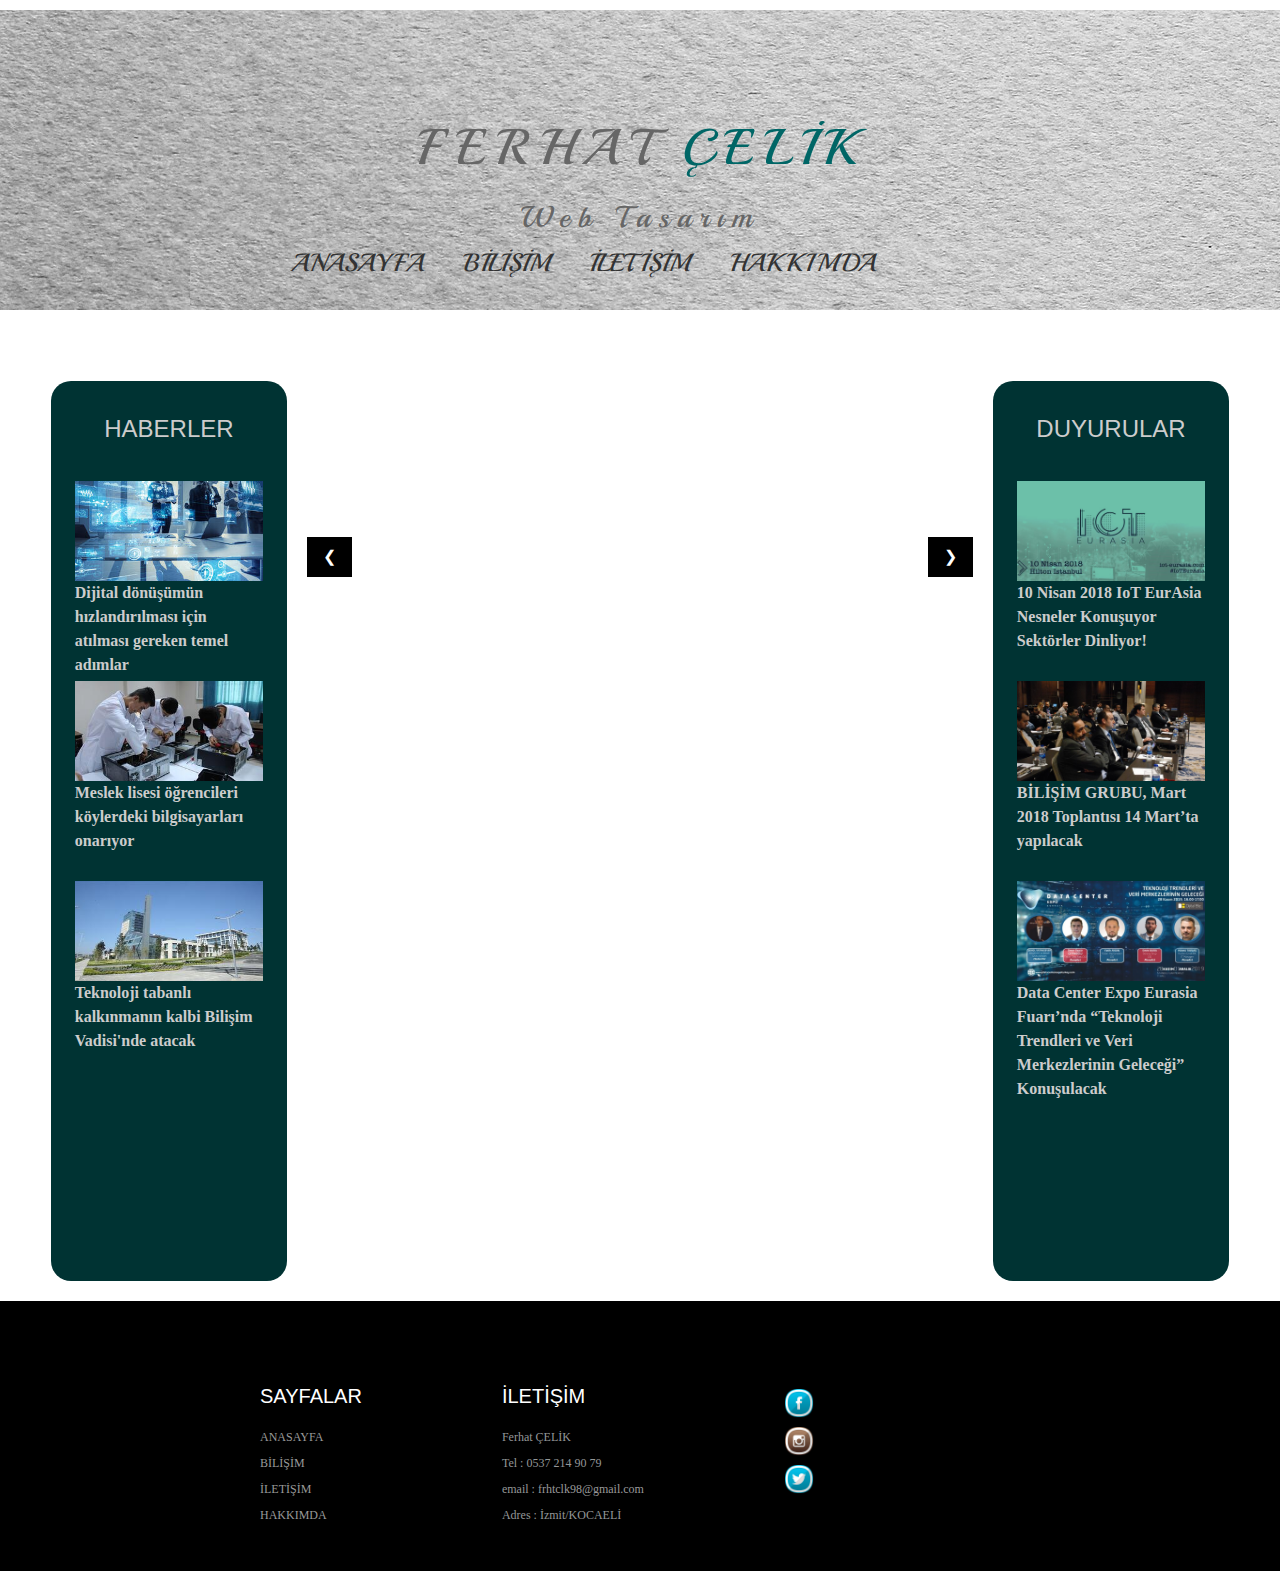
==== index.html @ eefdf4b8 "hakkımda link" ====
<!doctype html>
<html>
<head>
<meta charset="utf-8">
<meta name="viewport" content="width=device-width, initial-scale=1">
<title>Başlıksız Belge</title>
<link rel="stylesheet" href="https://www.w3schools.com/w3css/4/w3.css">
<link href="https://fonts.googleapis.com/css?family=Great+Vibes&display=swap" rel="stylesheet">
<link href="https://fonts.googleapis.com/css?family=Playball&display=swap" rel="stylesheet">
<link rel="stylesheet" type="text/css" href="style.css">
</head>

<body>
<script>
var slideIndex = 1;
showDivs(slideIndex);

function plusDivs(n) {
  showDivs(slideIndex += n);
}

function showDivs(n) {
  var i;
  var x = document.getElementsByClassName("mySlides");
  if (n > x.length) {slideIndex = 1}
  if (n < 1) {slideIndex = x.length}
  for (i = 0; i < x.length; i++) {
    x[i].style.display = "none";  
  }
  x[slideIndex-1].style.display = "block";  
}
</script><!-- w3school dan alıntı--->

<div id="ust">
  <div id="header">
    <div id="logo">
      <center><h1>FERHAT<span class="logo_rengi"> ÇELİK</span></h1></center>
      <center><h3>Web Tasarım</h3></center>
    </div> <!--logo kapanış-->
    <div id="menu">
    <input type="checkbox" id="res-menu">
    <label for="res-menu"><img src="menu-icon..png" width="45" height="45"></label>
   <nav class="menu">
     <ul class="ana">
      <li><a href="index.html">ANASAYFA</a></li>
      <li><a href="#">BİLİŞİM</a>
       <ul>
        <li><a href="bilisim_müh.html">BİLİŞİM MÜHENDİSLİĞİ</a></li>
        <li><a href="web_tasarım.html">BİLİŞİM'İN GELCEĞİ </a></li>
        <li><a href="video.html">TANITIM VİDEOSU</a></li>
       </ul>
      </li>
      <li><a href="iletisim.html">İLETİŞİM</a></li>
      <li><a href="file:///D:/belgeler/Custom%20Office%20Templates/web_proje/Mesa%20de%20trabajo%201.pdf" target="_blank">HAKKIMDA</a></li>
     </ul>
   </nav>
    
    </div><!--menü kapanış--->


  </div><!--header kapanış--->


<div id="content">
  <div id="haberler">
   <h3 align="center">HABERLER</h3><br>
    <div id="kutu1">
      <div id="resim">
       <img src="5dede1f818c77313887808e3.jpg" alt="bilisim" style="width:100%"> </div>
      <div id="yazi">
       <b><a href="http://www.hurriyet.com.tr/teknoloji/dijital-donusumun-hizlandirilmasi-icin-atilmasi-gereken-temel-adimlar-41392760" target="_blank">Dijital dönüşümün hızlandırılması için atılması gereken temel adımlar</a></b>
      </div>
     </div>
     
     <div id="kutu1">
      <div id="resim">
       <img src="5de2492c0f2544110c8b53d1.jpg" alt="bilisim" style="width:100%" >
      </div>
      <div id="yazi">
       <b><a href="http://www.hurriyet.com.tr/egitim/meslek-lisesi-ogrencileri-koylerdeki-bilgisayarlari-onariyor-41386397" target="_blank">Meslek lisesi öğrencileri köylerdeki bilgisayarları onarıyor
</a></b>
      </div>      
     </div>
     
     <div id="kutu1">
      <div id="resim">
       <img src="5d7846bdd3806c26509182b5.jpg" alt="bilisim" style="width:100%">
      </div>
      <div id="yazi">
       <b><a href="http://www.hurriyet.com.tr/teknoloji/teknoloji-tabanli-kalkinmanin-kalbi-bilisim-vadisinde-atacak-41327406" target="_blank">Teknoloji tabanlı kalkınmanın kalbi Bilişim Vadisi'nde atacak
</a></b>
      </div>      
     </div>
  
  
  
  
  </div><!---haberler kapanış--->
  

  <div id="icerik">
  
 <br>
 <br><br><br>
<!-- w3school dan alıntı--->
<div class="w3-content w3-display-container">
  <img class="mySlides" src="ıot.jpg" style="width:100%">
  <img class="mySlides" src="web_design.jpg" style="width:100%">
  <img class="mySlides" src="web.jpeg" style="width:100%">

  <button class="w3-button w3-black w3-display-left" onclick="plusDivs(-1)">&#10094;</button>
  <button class="w3-button w3-black w3-display-right" onclick="plusDivs(1)">&#10095;</button>
</div><!--- slider internetten alındı--->
  
  </div>
  <div id="duyurular">
    <h3 align="center">DUYURULAR</h3><br>
    <div id="kutu1">
      <div id="resim">
       <img src="iot-800x445.jpg" alt="bilisim" style="width:100%"> </div>
      <div id="yazi">
       <b><a href="https://bilisimgrubu.org/2018/03/16/10-nisan-2018-iot-eurasia-nesneler-konusuyor-sektorler-dinliyor/" target="_blank">10 Nisan 2018 IoT EurAsia Nesneler Konuşuyor Sektörler Dinliyor!</a></b>
      </div>
     </div>
     
     <div id="kutu1">
      <div id="resim">
       <img src="DSC_0120-800x445.jpg" alt="bilisim" style="width:100%">
      </div>
      <div id="yazi">
       <b><a href="https://bilisimgrubu.org/2018/03/10/bilisim-grubu-mart-2018-toplantisi-14-martta-yapilacak/" target="_blank">BİLİŞİM GRUBU, Mart 2018 Toplantısı 14 Mart’ta yapılacak</a></b>
      </div>      
     </div>
     
     <div id="kutu1">
      <div id="resim">
       <img src="teknoloji-trendleri-800x445.jpg" alt="bilisim" style="width:100%">
      </div>
      <div id="yazi">
       <b><a href="https://bilisimgrubu.org/2019/11/26/data-center-expo-eurasia-fuarinda-teknoloji-trendleri-ve-veri-merkezlerinin-gelecegi-konusulacak/" target="_blank" >Data Center Expo Eurasia Fuarı’nda “Teknoloji Trendleri ve Veri Merkezlerinin Geleceği” Konuşulacak
</a></b>
      </div>      
     </div>
  
  
  </div><!---duyurular kapanış---->
</div><!--content kapanış--->



<div id="footer">
 <div id="footer_container">
   <div id="kutu">
   <h4>SAYFALAR</h4>
    <ul>
     <li><a href="web_proje_anasayfa2.html">ANASAYFA</a></li>
      <li><a href="#">BİLİŞİM</a></li>
      <li><a href="iletisim.html">İLETİŞİM</a></li>
      <li><a href="file:///D:/belgeler/Custom%20Office%20Templates/web_proje/Mesa%20de%20trabajo%201.pdf" target="_blank">HAKKIMDA</a></li>
    </ul>
  
   </div><!--kutu kapanış--->
   <div id="kutu">
    <h4>İLETİŞİM</h4>
     <ul>
      <li>Ferhat ÇELİK</li>
      <li>Tel : 0537 214 90 79</li>
      <li>email : <a href="frhtclk98@gmail.com">frhtclk98@gmail.com</a></li>
      <li>Adres : İzmit/KOCAELİ</li>
     </ul>
   
   </div><!---kutu2 kapanış--->
 
   <div id="kutu">
    
   <ul>
     <li><a href="https://tr-tr.facebook.com/" target="_blank"><img src="Facebook-icon.png" style="margin:auto; height:30px;"></a></li>
     <li><a href="https://www.instagram.com/?hl=tr" target="_blank"><img src="Instagram-icon.png" style="margin:auto; height:30px;"></a></li>
     <li><a href="https://twitter.com/login?lang=tr" target="_blank"><img src="Twitter-icon.png" style="margin:auto; height:30px;"></a></li>
   </ul>
   </div><!--kutu3 kapanış--->
 
 </div><!--container kapanış--->
 
 
</div><!--footer kapanış-->
</div><!--üst kapanış--->
</body>
</html>
---- style.css ----
@charset "utf-8";
/* CSS Document */
*{
	margin:0px;
	padding:0px;
 }
 body{
	 font-family:Cambria, "Hoefler Text", "Liberation Serif", Times, "Times New Roman", serif;
	 font-size:16px;
	
     }
 #header{
	 width:100%;
	 height:300px;
	 background-image:url(paper-1468878_1920.jpg);	 
        }
 #logo{
	 height:228px;
	 width:900px;
	 margin-left:auto;
	 margin-right:auto;
       }

 #logo h1{
	 color:#666;
	 letter-spacing:8px;
     font-family: 'Playball', cursive;
	 font-size:50px;
	 padding-top:100px;
         }
  #logo h3{
	 color:#666;
	 letter-spacing:8px;
     font-family: 'Playball', cursive;
	 font-size:30px;
         }
 .logo_rengi{
	 color:#066; 
			}
#menu{
	 width:900px;
	 height:72px;
	 margin-right:auto;
	 margin-left:auto;
	 padding-bottom:0px;
	 background-image:inherit;   
	  }
 #menu ul{
	 list-style:none;
	 margin-left:80px;
	 padding:0px;
         }
 #res-menu{
	 display:none;
 }
 #menu label{
	 display:none;
	 width:45px;
	 height:45px;
	 padding:0px;
	 float:left;
	 
 }
 #menu label:hover{
	 cursor:pointer;
	 background-color:rgb(51,51,51);
	 border-radius:5px;
 }

 #menu ul li{
	 float:left;
	 position:relative;
	 text-align:center;
     font-family: 'Playball', cursive;
	 font-size:25px; 
		}
#menu li a {
display:block;
padding:10px 20px;
line-height:1.2em;
color:#333;
text-decoration:none;
border-radius:20px;
}
#menu a:hover {
text-decoration:none;
background:#595959;
}
#menu li ul {
border: 4px solid #033;
background:#999;
position:absolute;
left:-9999em;
top:45px;
margin-left:auto;
border-radius:25px;
}
 #menu ul  li:hover ul {
left:0;
}
 #menu li ul li {
width:auto;
font-size:20px;
text-align:center;
        }
 #menu li ul a {
border:none;
text-decoration:none;
}
 #menu li ul a:hover {
background:rgba(0,0,0,0.2);
}


 #content{
	 width:100%;
	 height:auto;
	 margin-left:auto;
	 margin-right:auto;
	 padding:4%;
          }
 #haberler {
	 width:20%;
	 height:900px;
	 float:left;
	 margin-top:20px;
	 margin-bottom:20px;
	 padding-top:20px;
	 padding-right:2%;
	 padding-left:2%;
	 background-color:#033;
	 color:#CCC;
	 border-radius:20px;
            }
 #kutu1{
	 width:auto;
	 height:200px;
	 
		}
 #resim{
	 width:auto;
	 height:100px;
		}
 #resim img{
	 width:auto; 
	 height:100px;
	 }
 #yazi{
	 width:auto;
	 height:auto;
	   }
 #yazi a{
	 text-decoration:none;
	 color:#CCC;}

 #icerik{
	 width:60%;
	 height:725px;
	 float:left;
	 margin-top:80px;
	 padding:20px;
      }
 #duyurular{
	 width:20%;
	 height:900px;
	 float:left;
	 margin-top:20px;
	 margin-bottom:20px;
	 padding-top:20px;
	 padding-right:2%;
	 padding-left:2%;
	 background-color:#033;
	 color:#CCC;
	 border-radius:20px;
      }
 .sag{
	 position:relative;
	 margin-left:auto;
	 margin-right:auto;
	 margin-top:90px;
 }
 .text{
	 font-family:Gotham, "Helvetica Neue", Helvetica, Arial, sans-serif;
	 font-size:24px;
	 width:80%;
	 margin-left:auto;
	 margin-right:auto;
	 background-color:#CCC;
	 color:#000;
	 border-bottom-right-radius:50px;
	 border-top-left-radius:50px;
 }
 .text p{
	 width:auto;
	 margin:20px;
	 padding-left:20px;
	 }
 
 .orta{
	 font-family:Gotham, "Helvetica Neue", Helvetica, Arial, sans-serif;
	 font-size:24px;
	 width:70%;
	 margin-left:auto;
	 margin-right:auto;
	  }
 .orta p{
	 width:auto;
	 margin:20px;
	 padding-left:20px;
	 }
 #image{
	 width:100px;
	 height:auto;
	 border-radius:30px;
	 padding-top:50px;
 }
 .text h{
	 margin:20px;
	 padding-left:30px;
 }
 .mySlides {display:none;}
           
 #footer{
	 clear:both;
	 background-color:#000;
	 width:100%;
	 height:270px;
	 color:#FFF;
	 margin-left: auto;
	 margin-right: auto;
 }
 #footer_container{
	 width:900px;
	 height:200px;
	 margin:30px auto;
 }
 #footer ul {
	 list-style-type:none;
	 margin:17px 0;
	 padding:0px;
	 }
 #kutu {
	  width:auto;
	  height:125px; 
	  float:left;
	  padding:70px;
	  }

#footer ul li {
	 float:left;
	 font-family:tahoma;
	 font-size:12px;
	 margin-bottom:8px;
	 clear:left;
	 color:#949798;
		  }
 #footer ul li a {
	 text-decoration:none;
	 color:#999;
                }
  #form-iletisim{
	 width:80%;
	 height:700px;
	 margin-left:auto;
	 margin-right:auto;
	 margin-top:35px;
	 background-color:#999;
	 text-align:center;
	 border-radius:30px;
                }
 #form-iletisim h2{
	 margin:20px;
                }
  #form-iletisim button{
	  border: 1px solid black;
	  border-radius:25px;
	  background-color:#066;
	  width:150px;
	  height:40px;	 
	                 }
 .text-input{
    width:60%;
	display: block;
    padding:10px;
    line-height:1;
    margin-bottom: 20px;
    margin-left:20%;
    font-size: 15px;
    color: black;
    background: white;
    border: 1.5px solid black;
	border-bottom-right-radius:25px;
	border-top-right-radius:25px;
	
}
 #video{
	 width:100%;
	 height:auto;
 }
 }
@media (max-width:768px){
	/*  tablet  */
 #header{
	 width:100%;
	 height:300px;
	 }
 #logo{
	 height:200px;
	 width:500px;
	 margin-left:auto;
	 margin-right:auto;
       }
 #logo h1{
	 letter-spacing:10px;
	 font-size:40px;
	 padding-top:100px;
         }
   #logo h3{
	 letter-spacing:10px;
	 font-size:25px;
         }
 #menu label{
	 display:block;
	 float:inherit;
 }
 #menu{
	 position:absolute;
	 background-color:#366;
	 width:50%;
	 height:50%;
	 color:#CCC;
	 margin-top:-100%;
	 transition:all 0.5s;
 }
 #menu ul{
	 display:flex;
	 flex-direction:column; /*internetten alıntı*/
	 
	  }
 .menu ul li ul{
	 
 }
 #menu ul  li a{
    display:block;
	border-bottom:0;	
}
 #res-menu:checked ~ .menu{
	 /*internetten alıntı*/
	 margin:0px;
 }
 #content{
	 width:100%;
	 padding-top:35px;
	  }
  #haberler {
	 width:20%;
	 height:900px;
	 float:left;
            }
  #kutu1{
	 width:100%;
	 padding-bottom:50px;
	    
		}
 #resim img{
	 width:auto; 
	 height:100px;
		}
 #yazi{
	 width:auto;
	 height:auto;
	 
	   }
 #icerik{
	 width:60%;	 
	 }
 #duyurular {
	width:20%;
	height:900px;
	float:right;
	}	
  #kutu {
	  width:150px;
	  height:125px; 
	  float:left;
	  padding:40px;
	  } 
}
@media only screen and (max-width:620px) {
  /*  telefon  */
#header{
	background-image:url(paper-1468878_1920.jpg);
        }
 #logo{
	 height:200px;
	 width:450px;
	 margin-left:auto;
	 margin-right:auto;
       }
 #logo h1{
	 letter-spacing:10px;
	 font-size:40px;
	 padding-top:40px;
         }         
#haberler,#icerik,#duyurular {
	clear:both;
	width:100%;
	}
  #kutu1{
	 width:100%;
	 
	}
 #resim img{
	 width:auto; 
	 height:100px;
	  padding-left:30px;
	  padding-right:30px;
		}
 #yazi{
	 width:auto;
	 height:auto;
	  padding-left:30px;
	  padding-right:30px;
	  padding-top:10px;

	   }
  #kutu {
	  width:150px;
	  height:125px; 
	  float:left;
	  padding:40px;
	  }	
  #menu label{
	 display:block;
	 float:inherit;
 }
 .menu{
	 position:absolute;
	 background-color:#366;
	 width:100%;
	 height:50%;
	 color:#CCC;
	 margin-top:-100%;
	 transition:all 0.5s;
 }
 .menu ul{
	 display:flex;
	 flex-direction:column; /*internetten alıntı*/
	 
	  }
 .menu ul li ul{
	 display:inherit;	
 }
 #menu ul  li a{
    display:block;
	border-bottom:0;	
}
 #res-menu:checked ~ .menu{
	 /*internetten alıntı*/
	 margin:0px;
 }
}
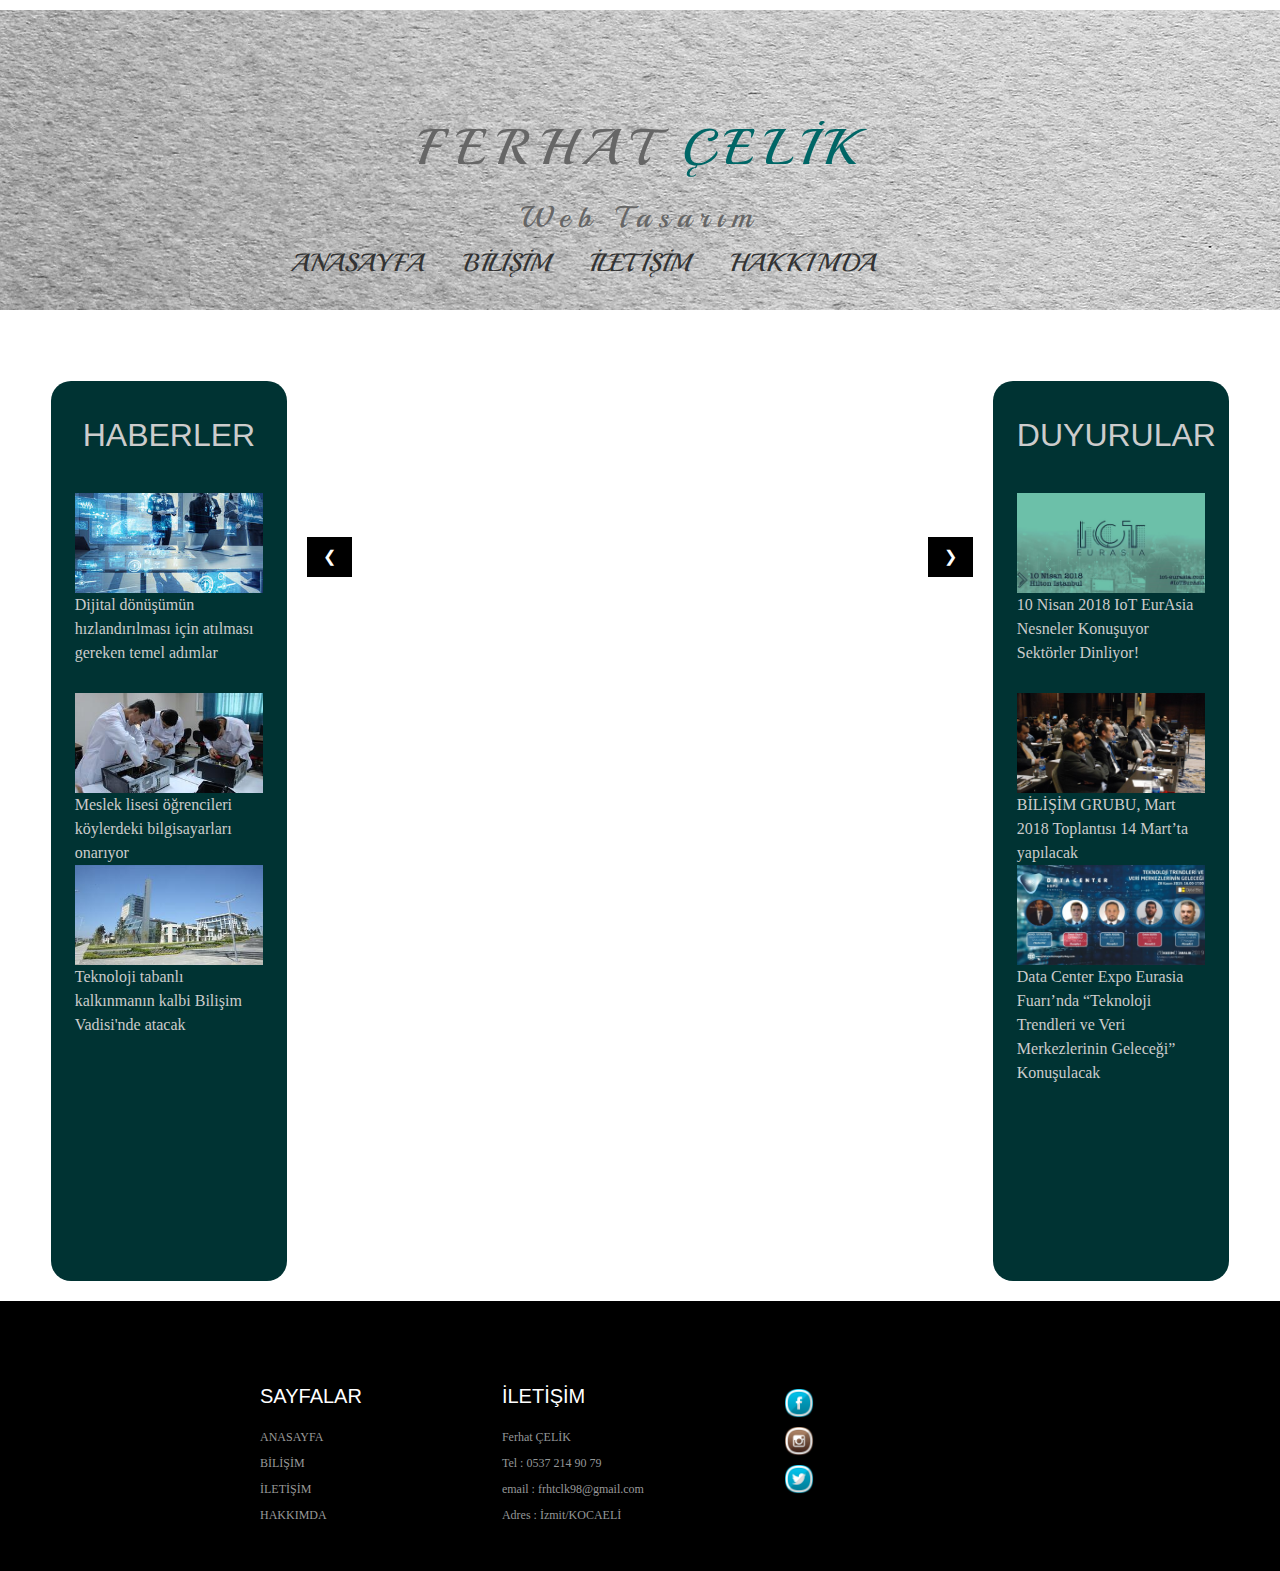
==== commit 79b54dda: "paragraflar" ====
--- a/index.html
+++ b/index.html
@@ -51,7 +51,7 @@
        </ul>
       </li>
       <li><a href="iletisim.html">İLETİŞİM</a></li>
-      <li><a href="file:///D:/belgeler/Custom%20Office%20Templates/web_proje/Mesa%20de%20trabajo%201.pdf" target="_blank">HAKKIMDA</a></li>
+      <li><a href="hakkında.html" >HAKKIMDA</a></li>
      </ul>
    </nav>
     
@@ -63,32 +63,32 @@
 
 <div id="content">
   <div id="haberler">
-   <h3 align="center">HABERLER</h3><br>
+   <h3 align="center" style="font-size:2.5vw;">HABERLER</h3><br>
     <div id="kutu1">
       <div id="resim">
        <img src="5dede1f818c77313887808e3.jpg" alt="bilisim" style="width:100%"> </div>
       <div id="yazi">
-       <b><a href="http://www.hurriyet.com.tr/teknoloji/dijital-donusumun-hizlandirilmasi-icin-atilmasi-gereken-temel-adimlar-41392760" target="_blank">Dijital dönüşümün hızlandırılması için atılması gereken temel adımlar</a></b>
+       <p><a href="http://www.hurriyet.com.tr/teknoloji/dijital-donusumun-hizlandirilmasi-icin-atilmasi-gereken-temel-adimlar-41392760" target="_blank">Dijital dönüşümün hızlandırılması için atılması gereken temel adımlar</a></p>
       </div>
      </div>
      
-     <div id="kutu1">
+     <div id="kutu2">
       <div id="resim">
        <img src="5de2492c0f2544110c8b53d1.jpg" alt="bilisim" style="width:100%" >
       </div>
       <div id="yazi">
-       <b><a href="http://www.hurriyet.com.tr/egitim/meslek-lisesi-ogrencileri-koylerdeki-bilgisayarlari-onariyor-41386397" target="_blank">Meslek lisesi öğrencileri köylerdeki bilgisayarları onarıyor
-</a></b>
+       <p><a href="http://www.hurriyet.com.tr/egitim/meslek-lisesi-ogrencileri-koylerdeki-bilgisayarlari-onariyor-41386397" target="_blank">Meslek lisesi öğrencileri köylerdeki bilgisayarları onarıyor
+</a></p>
       </div>      
      </div>
      
-     <div id="kutu1">
+     <div id="kutu3">
       <div id="resim">
        <img src="5d7846bdd3806c26509182b5.jpg" alt="bilisim" style="width:100%">
       </div>
       <div id="yazi">
-       <b><a href="http://www.hurriyet.com.tr/teknoloji/teknoloji-tabanli-kalkinmanin-kalbi-bilisim-vadisinde-atacak-41327406" target="_blank">Teknoloji tabanlı kalkınmanın kalbi Bilişim Vadisi'nde atacak
-</a></b>
+       <p><a href="http://www.hurriyet.com.tr/teknoloji/teknoloji-tabanli-kalkinmanin-kalbi-bilisim-vadisinde-atacak-41327406" target="_blank">Teknoloji tabanlı kalkınmanın kalbi Bilişim Vadisi'nde atacak
+</a></p>
       </div>      
      </div>
   
@@ -114,31 +114,31 @@
   
   </div>
   <div id="duyurular">
-    <h3 align="center">DUYURULAR</h3><br>
+    <h3 align="center" style="font-size:2.5vw;">DUYURULAR</h3><br>
     <div id="kutu1">
       <div id="resim">
        <img src="iot-800x445.jpg" alt="bilisim" style="width:100%"> </div>
       <div id="yazi">
-       <b><a href="https://bilisimgrubu.org/2018/03/16/10-nisan-2018-iot-eurasia-nesneler-konusuyor-sektorler-dinliyor/" target="_blank">10 Nisan 2018 IoT EurAsia Nesneler Konuşuyor Sektörler Dinliyor!</a></b>
+       <p><a href="https://bilisimgrubu.org/2018/03/16/10-nisan-2018-iot-eurasia-nesneler-konusuyor-sektorler-dinliyor/" target="_blank">10 Nisan 2018 IoT EurAsia Nesneler Konuşuyor Sektörler Dinliyor!</a></p>
       </div>
      </div>
      
-     <div id="kutu1">
+     <div id="kutu2">
       <div id="resim">
        <img src="DSC_0120-800x445.jpg" alt="bilisim" style="width:100%">
       </div>
       <div id="yazi">
-       <b><a href="https://bilisimgrubu.org/2018/03/10/bilisim-grubu-mart-2018-toplantisi-14-martta-yapilacak/" target="_blank">BİLİŞİM GRUBU, Mart 2018 Toplantısı 14 Mart’ta yapılacak</a></b>
+       <p><a href="https://bilisimgrubu.org/2018/03/10/bilisim-grubu-mart-2018-toplantisi-14-martta-yapilacak/" target="_blank">BİLİŞİM GRUBU, Mart 2018 Toplantısı 14 Mart’ta yapılacak</a></p>
       </div>      
      </div>
      
-     <div id="kutu1">
+     <div id="kutu3">
       <div id="resim">
        <img src="teknoloji-trendleri-800x445.jpg" alt="bilisim" style="width:100%">
       </div>
       <div id="yazi">
-       <b><a href="https://bilisimgrubu.org/2019/11/26/data-center-expo-eurasia-fuarinda-teknoloji-trendleri-ve-veri-merkezlerinin-gelecegi-konusulacak/" target="_blank" >Data Center Expo Eurasia Fuarı’nda “Teknoloji Trendleri ve Veri Merkezlerinin Geleceği” Konuşulacak
-</a></b>
+       <p><a href="https://bilisimgrubu.org/2019/11/26/data-center-expo-eurasia-fuarinda-teknoloji-trendleri-ve-veri-merkezlerinin-gelecegi-konusulacak/" target="_blank" >Data Center Expo Eurasia Fuarı’nda “Teknoloji Trendleri ve Veri Merkezlerinin Geleceği” Konuşulacak
+</a></p>
       </div>      
      </div>
   
--- a/style.css
+++ b/style.css
@@ -174,10 +174,11 @@
 	 border-radius:20px;
       }
  .sag{
+	 width:100%
 	 position:relative;
 	 margin-left:auto;
 	 margin-right:auto;
-	 margin-top:90px;
+	 padding-top:100px;
  }
  .text{
 	 font-family:Gotham, "Helvetica Neue", Helvetica, Arial, sans-serif;
@@ -190,7 +191,12 @@
 	 border-bottom-right-radius:50px;
 	 border-top-left-radius:50px;
  }
- .text p{
+ .text p {
+	 width:auto;
+	 margin:20px;
+	 padding-left:20px;
+	 }
+ .text h5 {
 	 width:auto;
 	 margin:20px;
 	 padding-left:20px;
@@ -202,6 +208,7 @@
 	 width:70%;
 	 margin-left:auto;
 	 margin-right:auto;
+	 padding-top:50px;
 	  }
  .orta p{
 	 width:auto;
@@ -294,8 +301,19 @@
 	
 }
  #video{
-	 width:100%;
-	 height:auto;
+	 width:50%;
+	 height:auto;
+	 padding-top:20px;
+ }
+ #pdf{
+	 width:50%;
+	 height:auto;
+	 margin-left:auto;
+	 margin-right:auto;
+	 padding-top:80px;
+ }
+ #pdf img{
+	 border-radius:15px;
  }
  }
 @media (max-width:768px){
@@ -324,15 +342,15 @@
 	 float:inherit;
  }
  #menu{
-	 position:absolute;
-	 background-color:#366;
+	 position:relative;
 	 width:50%;
 	 height:50%;
 	 color:#CCC;
-	 margin-top:-100%;
+	 margin-left:-100%;
 	 transition:all 0.5s;
  }
  #menu ul{
+	 float:left;
 	 display:flex;
 	 flex-direction:column; /*internetten alıntı*/
 	 
@@ -357,18 +375,35 @@
 	 height:900px;
 	 float:left;
             }
+ #haberler h3{
+	 
+ }
   #kutu1{
 	 width:100%;
-	 padding-bottom:50px;
+	 height:auto;
+	 padding-top:60px;
+		}
+	#kutu2{
+	 width:100%;
+	 height:auto;
+	 padding-top:50px;
+	    
+		}
+	#kutu3{
+	 width:100%;
+	 height:auto;
+	 padding-top:50px;
 	    
 		}
  #resim img{
 	 width:auto; 
 	 height:100px;
+	  padding-top:25px;
 		}
  #yazi{
 	 width:auto;
 	 height:auto;
+	
 	 
 	   }
  #icerik{
@@ -451,6 +486,9 @@
  .menu ul li ul{
 	 display:inherit;	
  }
+ .menu li:hover ul{
+	 display:none;
+ }
  #menu ul  li a{
     display:block;
 	border-bottom:0;	
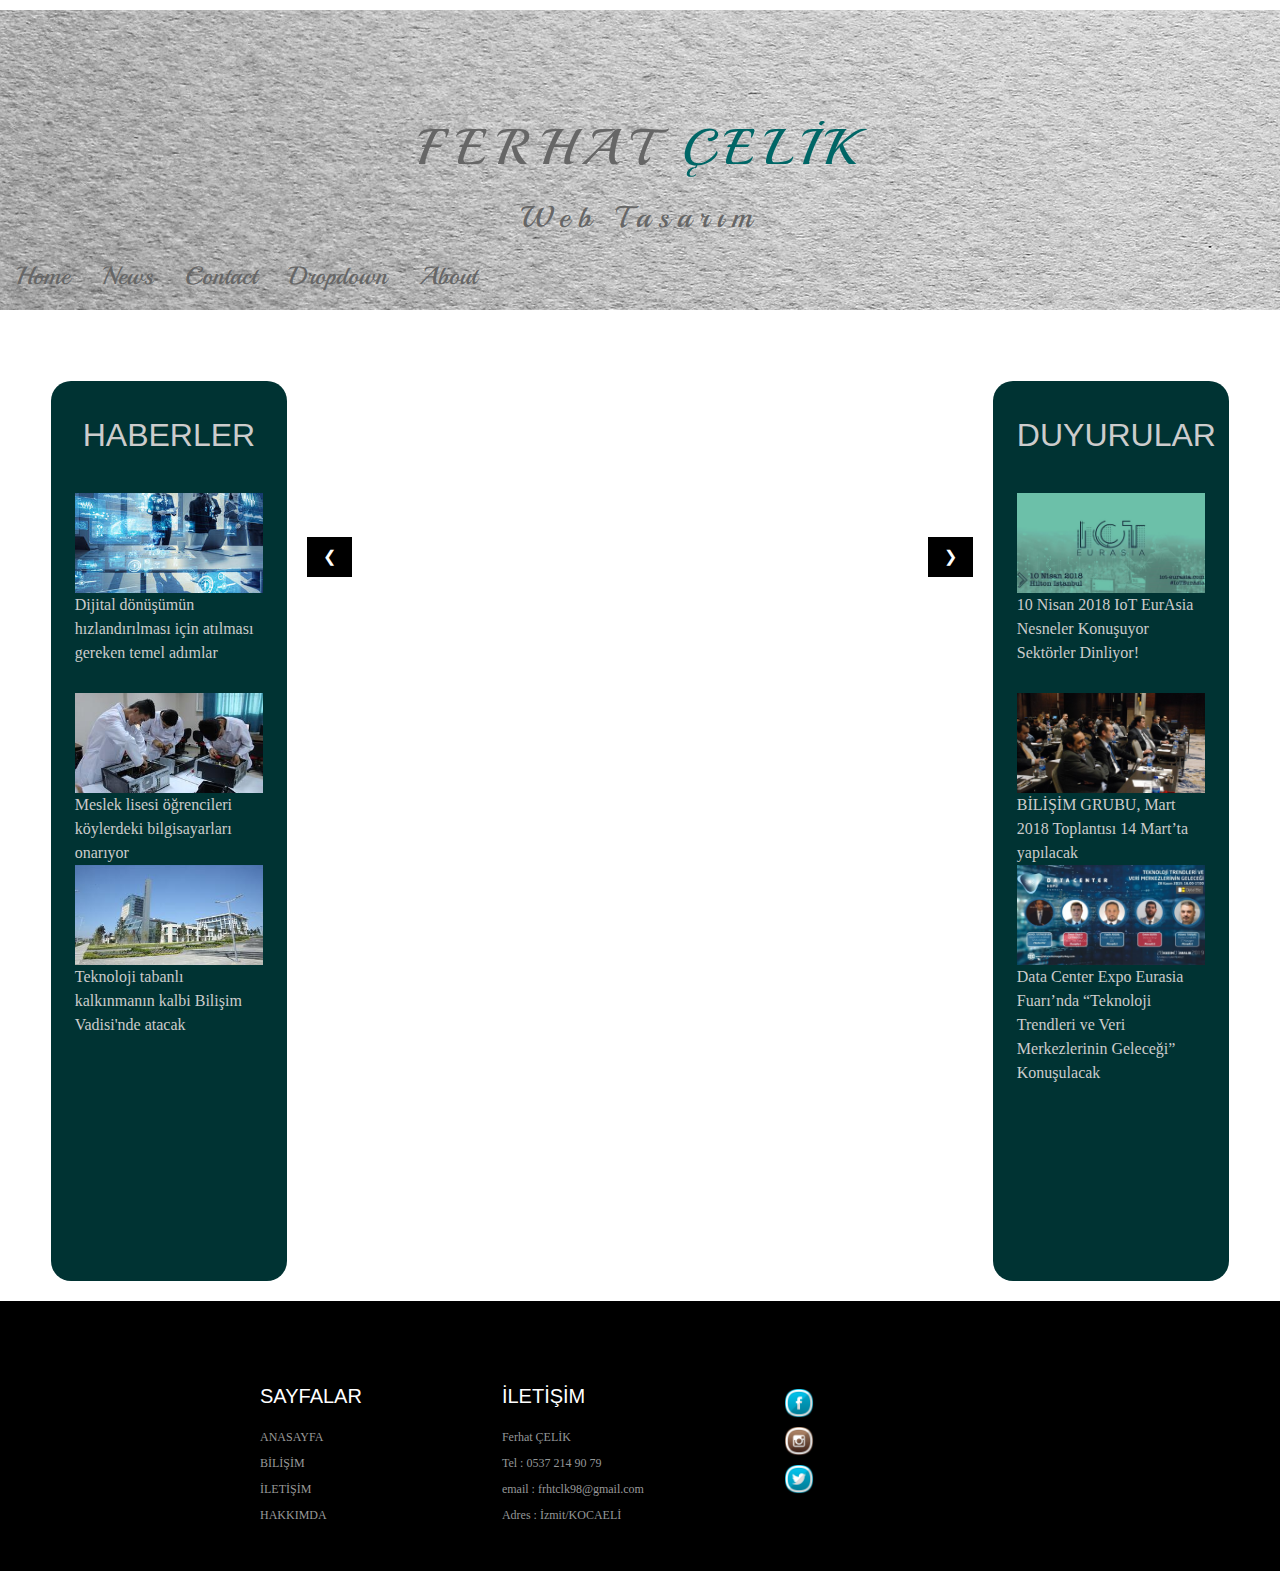
==== commit e408a779: "menu" ====
--- a/index.html
+++ b/index.html
@@ -29,6 +29,16 @@
   }
   x[slideIndex-1].style.display = "block";  
 }
+
+function myFunction() {
+  var x = document.getElementById("myTopnav");
+  if (x.className === "topnav") {
+    x.className += " responsive";
+  } else {
+    x.className = "topnav";
+  }
+}
+
 </script><!-- w3school dan alıntı--->
 
 <div id="ust">
@@ -37,25 +47,28 @@
       <center><h1>FERHAT<span class="logo_rengi"> ÇELİK</span></h1></center>
       <center><h3>Web Tasarım</h3></center>
     </div> <!--logo kapanış-->
-    <div id="menu">
-    <input type="checkbox" id="res-menu">
-    <label for="res-menu"><img src="menu-icon..png" width="45" height="45"></label>
-   <nav class="menu">
-     <ul class="ana">
-      <li><a href="index.html">ANASAYFA</a></li>
-      <li><a href="#">BİLİŞİM</a>
-       <ul>
-        <li><a href="bilisim_müh.html">BİLİŞİM MÜHENDİSLİĞİ</a></li>
-        <li><a href="web_tasarım.html">BİLİŞİM'İN GELCEĞİ </a></li>
-        <li><a href="video.html">TANITIM VİDEOSU</a></li>
-       </ul>
-      </li>
-      <li><a href="iletisim.html">İLETİŞİM</a></li>
-      <li><a href="hakkında.html" >HAKKIMDA</a></li>
-     </ul>
-   </nav>
     
-    </div><!--menü kapanış--->
+
+
+<div class="topnav" id="myTopnav">
+  <a href="#home" class="active">Home</a>
+  <a href="#news">News</a>
+  <a href="#contact">Contact</a>
+  <div class="dropdown">
+    <button class="dropbtn">Dropdown
+      <i class="fa fa-caret-down"></i>
+    </button>
+    <div class="dropdown-content">
+      <a href="#">Link 1</a>
+      <a href="#">Link 2</a>
+      <a href="#">Link 3</a>
+    </div>
+  </div>
+  <a href="#about">About</a>
+  <a href="javascript:void(0);" class="icon" onclick="myFunction()">&#9776;</a>
+</div>
+
+
 
 
   </div><!--header kapanış--->
--- a/style.css
+++ b/style.css
@@ -37,80 +37,87 @@
  .logo_rengi{
 	 color:#066; 
 			}
-#menu{
-	 width:900px;
-	 height:72px;
-	 margin-right:auto;
-	 margin-left:auto;
-	 padding-bottom:0px;
-	 background-image:inherit;   
-	  }
- #menu ul{
-	 list-style:none;
-	 margin-left:80px;
-	 padding:0px;
-         }
- #res-menu{
-	 display:none;
- }
- #menu label{
-	 display:none;
-	 width:45px;
-	 height:45px;
-	 padding:0px;
-	 float:left;
-	 
- }
- #menu label:hover{
-	 cursor:pointer;
-	 background-color:rgb(51,51,51);
-	 border-radius:5px;
- }
-
- #menu ul li{
-	 float:left;
-	 position:relative;
-	 text-align:center;
-     font-family: 'Playball', cursive;
-	 font-size:25px; 
-		}
-#menu li a {
-display:block;
-padding:10px 20px;
-line-height:1.2em;
-color:#333;
-text-decoration:none;
-border-radius:20px;
-}
-#menu a:hover {
-text-decoration:none;
-background:#595959;
-}
-#menu li ul {
-border: 4px solid #033;
-background:#999;
-position:absolute;
-left:-9999em;
-top:45px;
-margin-left:auto;
-border-radius:25px;
-}
- #menu ul  li:hover ul {
-left:0;
-}
- #menu li ul li {
-width:auto;
-font-size:20px;
-text-align:center;
-        }
- #menu li ul a {
-border:none;
-text-decoration:none;
-}
- #menu li ul a:hover {
-background:rgba(0,0,0,0.2);
-}
-
+			
+			
+			
+					
+		/* Add a black background color to the top navigation */
+.topnav {
+  
+  overflow: hidden;
+}
+
+/* Style the links inside the navigation bar */
+.topnav a {
+  float: left;
+  display: block;
+  color:#666;
+  text-align: center;
+  padding: 20px 16px;
+  text-decoration: none;
+  font-size: 25px;
+  font-family: 'Playball', cursive;
+}
+
+/* Hide the link that should open and close the topnav on small screens */
+.topnav .icon {
+  display: none;
+}
+
+/* Dropdown container - needed to position the dropdown content */
+.dropdown {
+  float: left;
+  overflow: hidden;
+}
+
+/* Style the dropdown button to fit inside the topnav */
+.dropdown .dropbtn {
+  font-size: 25px;
+  border: none;
+  outline: none;
+  color:#666;
+  padding: 20px 16px;
+  background-color: inherit;
+  font-family: 'Playball', cursive;
+  margin: 0;
+}
+
+/* Style the dropdown content (hidden by default) */
+.dropdown-content {
+  display: none;
+  position: absolute;
+  background-color: #f9f9f9;
+  min-width: 160px;
+  box-shadow: 0px 8px 16px 0px rgba(0,0,0,0.2);
+  z-index: 1;
+}
+
+/* Style the links inside the dropdown */
+.dropdown-content a {
+  float: none;
+  color: black;
+  padding: 12px 16px;
+  text-decoration: none;
+  display: block;
+  text-align: left;
+}
+
+/* Add a dark background on topnav links and the dropdown button on hover */
+.topnav a:hover, .dropdown:hover .dropbtn {
+  background-color: #555;
+  color: white;
+}
+
+/* Add a grey background to dropdown links on hover */
+.dropdown-content a:hover {
+  background-color: #ddd;
+  color: black;
+}
+
+/* Show the dropdown menu when the user moves the mouse over the dropdown button */
+.dropdown:hover .dropdown-content {
+  display: block;
+}
 
  #content{
 	 width:100%;
@@ -137,6 +144,7 @@
 	 height:200px;
 	 
 		}
+		
  #resim{
 	 width:auto;
 	 height:100px;
@@ -315,9 +323,9 @@
  #pdf img{
 	 border-radius:15px;
  }
- }
-@media (max-width:768px){
-	/*  tablet  */
+ 
+@media (max-width:768px)
+{	
  #header{
 	 width:100%;
 	 height:300px;
@@ -337,42 +345,17 @@
 	 letter-spacing:10px;
 	 font-size:25px;
          }
- #menu label{
-	 display:block;
-	 float:inherit;
- }
- #menu{
-	 position:relative;
-	 width:50%;
-	 height:50%;
-	 color:#CCC;
-	 margin-left:-100%;
-	 transition:all 0.5s;
- }
- #menu ul{
-	 float:left;
-	 display:flex;
-	 flex-direction:column; /*internetten alıntı*/
-	 
-	  }
- .menu ul li ul{
-	 
- }
- #menu ul  li a{
-    display:block;
-	border-bottom:0;	
-}
- #res-menu:checked ~ .menu{
-	 /*internetten alıntı*/
-	 margin:0px;
- }
+ 
+ 
+ 
+ 
  #content{
 	 width:100%;
 	 padding-top:35px;
 	  }
   #haberler {
 	 width:20%;
-	 height:900px;
+	 height:auto;
 	 float:left;
             }
  #haberler h3{
@@ -397,7 +380,7 @@
 		}
  #resim img{
 	 width:auto; 
-	 height:100px;
+	 height:auto;
 	  padding-top:25px;
 		}
  #yazi{
@@ -411,7 +394,7 @@
 	 }
  #duyurular {
 	width:20%;
-	height:900px;
+	height:auto;
 	float:right;
 	}	
   #kutu {
@@ -465,41 +448,43 @@
 	  float:left;
 	  padding:40px;
 	  }	
-  #menu label{
-	 display:block;
-	 float:inherit;
- }
- .menu{
-	 position:absolute;
-	 background-color:#366;
-	 width:100%;
-	 height:50%;
-	 color:#CCC;
-	 margin-top:-100%;
-	 transition:all 0.5s;
- }
- .menu ul{
-	 display:flex;
-	 flex-direction:column; /*internetten alıntı*/
-	 
-	  }
- .menu ul li ul{
-	 display:inherit;	
- }
- .menu li:hover ul{
-	 display:none;
- }
- #menu ul  li a{
-    display:block;
-	border-bottom:0;	
-}
- #res-menu:checked ~ .menu{
-	 /*internetten alıntı*/
-	 margin:0px;
- }
-}
-		
-		
+
+   .topnav{
+	   background-image:url(paper-1468878_1920.jpg);
+   }
+
+/* When the screen is less than 600 pixels wide, hide all links, except for the first one ("Home"). Show the link that contains should open and close the topnav (.icon) */
+
+  .topnav a:not(:first-child), .dropdown .dropbtn {
+    display: none;
+  }
+  .topnav a.icon {
+    float: right;
+    display: block;
+  }
+
+
+/* The "responsive" class is added to the topnav with JavaScript when the user clicks on the icon. This class makes the topnav look good on small screens (display the links vertically instead of horizontally) */
+
+  .topnav.responsive {position: relative;}
+  .topnav.responsive a.icon {
+    position: absolute;
+    right: 0;
+    top: 0;
+  }
+  .topnav.responsive a {
+    float: none;
+    display: block;
+    text-align: left;
+  }
+  .topnav.responsive .dropdown {float: none;}
+  .topnav.responsive .dropdown-content {position: relative;}
+  .topnav.responsive .dropdown .dropbtn {
+    display: block;
+    width: 100%;
+    text-align: left;
+  }
+}
 		
 		
 		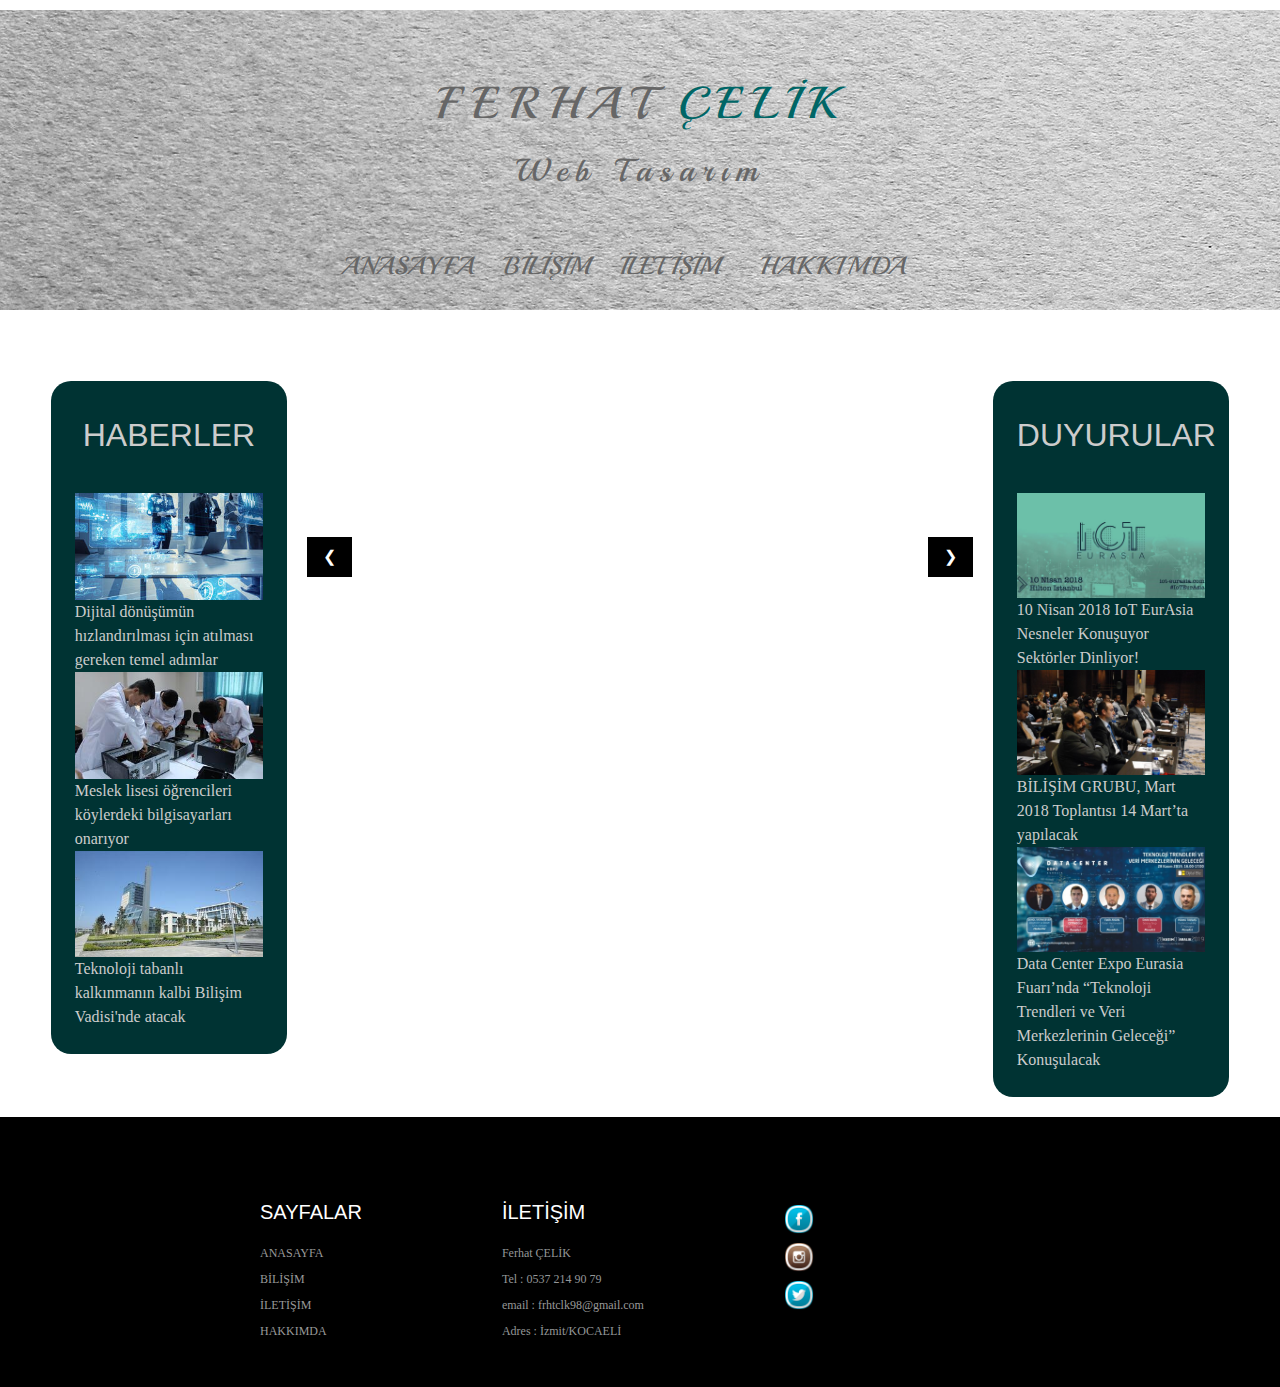
==== commit ca1618b4: "düzenleme" ====
--- a/index.html
+++ b/index.html
@@ -48,26 +48,25 @@
       <center><h3>Web Tasarım</h3></center>
     </div> <!--logo kapanış-->
     
-
-
+    
+<div id="menu">
 <div class="topnav" id="myTopnav">
-  <a href="#home" class="active">Home</a>
-  <a href="#news">News</a>
-  <a href="#contact">Contact</a>
+  <a href="#home">ANASAYFA</a>
   <div class="dropdown">
-    <button class="dropbtn">Dropdown
+    <button class="dropbtn">BİLİŞİM
       <i class="fa fa-caret-down"></i>
     </button>
     <div class="dropdown-content">
-      <a href="#">Link 1</a>
-      <a href="#">Link 2</a>
-      <a href="#">Link 3</a>
+      <a href="#">BİLİŞİM MÜHENDİSLİĞİ</a>
+      <a href="#">BİLİŞİM'İN GELECEĞİ</a>
+      <a href="#">TANITIM VİDEOSU</a>
     </div>
   </div>
-  <a href="#about">About</a>
+  <a href="#news">İLETİŞİM</a>
+  <a href="#contact">HAKKIMDA</a>
   <a href="javascript:void(0);" class="icon" onclick="myFunction()">&#9776;</a>
 </div>
-
+</div>
 
 
 
--- a/style.css
+++ b/style.css
@@ -16,7 +16,7 @@
         }
  #logo{
 	 height:228px;
-	 width:900px;
+	 width:60%;
 	 margin-left:auto;
 	 margin-right:auto;
        }
@@ -25,96 +25,99 @@
 	 color:#666;
 	 letter-spacing:8px;
      font-family: 'Playball', cursive;
-	 font-size:50px;
-	 padding-top:100px;
+	 font-size:3.5vw;
+	 padding-top:60px;
          }
   #logo h3{
 	 color:#666;
 	 letter-spacing:8px;
      font-family: 'Playball', cursive;
-	 font-size:30px;
+	 font-size:2.5vw;
          }
  .logo_rengi{
 	 color:#066; 
 			}
+
+#menu{
+	width:100%;
+	height:auto;
+}
 			
-			
-			
-					
-		/* Add a black background color to the top navigation */
+/*responsive menu internet ten alındı */					
+
 .topnav {
-  
-  overflow: hidden;
-}
-
-/* Style the links inside the navigation bar */
+	width:auto;
+	padding-left:25%;
+	margin-left:auto;
+	margin-right:auto;
+    overflow: hidden;
+}
+
 .topnav a {
   float: left;
   display: block;
   color:#666;
   text-align: center;
-  padding: 20px 16px;
+  padding: 10px 10px;
+  padding-left:20px;
+  padding-right:20px;
   text-decoration: none;
   font-size: 25px;
   font-family: 'Playball', cursive;
-}
-
-/* Hide the link that should open and close the topnav on small screens */
+  border-radius:25px;
+}
+
 .topnav .icon {
   display: none;
 }
 
-/* Dropdown container - needed to position the dropdown content */
 .dropdown {
   float: left;
   overflow: hidden;
 }
 
-/* Style the dropdown button to fit inside the topnav */
 .dropdown .dropbtn {
   font-size: 25px;
   border: none;
   outline: none;
   color:#666;
-  padding: 20px 16px;
+  padding: 10px 10px;
   background-color: inherit;
   font-family: 'Playball', cursive;
   margin: 0;
 }
 
-/* Style the dropdown content (hidden by default) */
+
 .dropdown-content {
   display: none;
   position: absolute;
-  background-color: #f9f9f9;
-  min-width: 160px;
-  box-shadow: 0px 8px 16px 0px rgba(0,0,0,0.2);
-  z-index: 1;
-}
-
-/* Style the links inside the dropdown */
+  background-color:#CCC;
+  border-radius:25px;
+}
+
+
 .dropdown-content a {
   float: none;
-  color: black;
-  padding: 12px 16px;
+  color:#333;
+  padding: 10px 10px;
   text-decoration: none;
   display: block;
   text-align: left;
 }
 
-/* Add a dark background on topnav links and the dropdown button on hover */
+
 .topnav a:hover, .dropdown:hover .dropbtn {
   background-color: #555;
   color: white;
-}
-
-/* Add a grey background to dropdown links on hover */
+  border-radius:20px;
+}
+
 .dropdown-content a:hover {
-  background-color: #ddd;
-  color: black;
-}
-
-/* Show the dropdown menu when the user moves the mouse over the dropdown button */
+  background-color:#666;
+  color:white;
+}
+
+
 .dropdown:hover .dropdown-content {
   display: block;
 }
@@ -128,7 +131,7 @@
           }
  #haberler {
 	 width:20%;
-	 height:900px;
+	 height:auto;
 	 float:left;
 	 margin-top:20px;
 	 margin-bottom:20px;
@@ -141,17 +144,21 @@
             }
  #kutu1{
 	 width:auto;
-	 height:200px;
-	 
+	 height:auto;
+		}
+ #kutu3{
+	 width:auto;
+	 height:auto;
+	 padding-bottom:25px;
 		}
 		
  #resim{
 	 width:auto;
-	 height:100px;
+	 height:auto;
 		}
  #resim img{
 	 width:auto; 
-	 height:100px;
+	 height:auto;
 	 }
  #yazi{
 	 width:auto;
@@ -163,14 +170,14 @@
 
  #icerik{
 	 width:60%;
-	 height:725px;
+	 height:auto;
 	 float:left;
 	 margin-top:80px;
 	 padding:20px;
       }
  #duyurular{
 	 width:20%;
-	 height:900px;
+	 height:auto;
 	 float:left;
 	 margin-top:20px;
 	 margin-bottom:20px;
@@ -323,14 +330,8 @@
  #pdf img{
 	 border-radius:15px;
  }
- 
-@media (max-width:768px)
-{	
- #header{
-	 width:100%;
-	 height:300px;
-	 }
- #logo{
+ @media (max-width:900px){
+  #logo{
 	 height:200px;
 	 width:500px;
 	 margin-left:auto;
@@ -339,16 +340,43 @@
  #logo h1{
 	 letter-spacing:10px;
 	 font-size:40px;
-	 padding-top:100px;
+	 padding-top:60px;
          }
    #logo h3{
 	 letter-spacing:10px;
 	 font-size:25px;
          }
+		 .topnav {
+	width:auto;
+	padding-left:25%;
+	margin-left:auto;
+	margin-right:auto;
+    overflow: hidden;
+}
  
+}
  
- 
- 
+@media (max-width:768px)
+{	
+ #header{
+	 width:100%;
+	 height:300px;
+	 }
+ #logo{
+	 height:200px;
+	 width:500px;
+	 margin-left:auto;
+	 margin-right:auto;
+       }
+ #logo h1{
+	 letter-spacing:10px;
+	 font-size:40px;
+	 padding-top:60px;
+         }
+   #logo h3{
+	 letter-spacing:10px;
+	 font-size:25px;
+         }
  #content{
 	 width:100%;
 	 padding-top:35px;
@@ -358,9 +386,6 @@
 	 height:auto;
 	 float:left;
             }
- #haberler h3{
-	 
- }
   #kutu1{
 	 width:100%;
 	 height:auto;
@@ -404,7 +429,7 @@
 	  padding:40px;
 	  } 
 }
-@media only screen and (max-width:620px) {
+@media only screen and (max-width:677px) {
   /*  telefon  */
 #header{
 	background-image:url(paper-1468878_1920.jpg);
@@ -423,14 +448,11 @@
 #haberler,#icerik,#duyurular {
 	clear:both;
 	width:100%;
-	}
-  #kutu1{
-	 width:100%;
-	 
+	height:auto;
 	}
  #resim img{
 	 width:auto; 
-	 height:100px;
+	 height:auto;
 	  padding-left:30px;
 	  padding-right:30px;
 		}
@@ -448,13 +470,10 @@
 	  float:left;
 	  padding:40px;
 	  }	
-
+/*menu kısmı internetten alındı*/
    .topnav{
 	   background-image:url(paper-1468878_1920.jpg);
    }
-
-/* When the screen is less than 600 pixels wide, hide all links, except for the first one ("Home"). Show the link that contains should open and close the topnav (.icon) */
-
   .topnav a:not(:first-child), .dropdown .dropbtn {
     display: none;
   }
@@ -462,10 +481,6 @@
     float: right;
     display: block;
   }
-
-
-/* The "responsive" class is added to the topnav with JavaScript when the user clicks on the icon. This class makes the topnav look good on small screens (display the links vertically instead of horizontally) */
-
   .topnav.responsive {position: relative;}
   .topnav.responsive a.icon {
     position: absolute;
